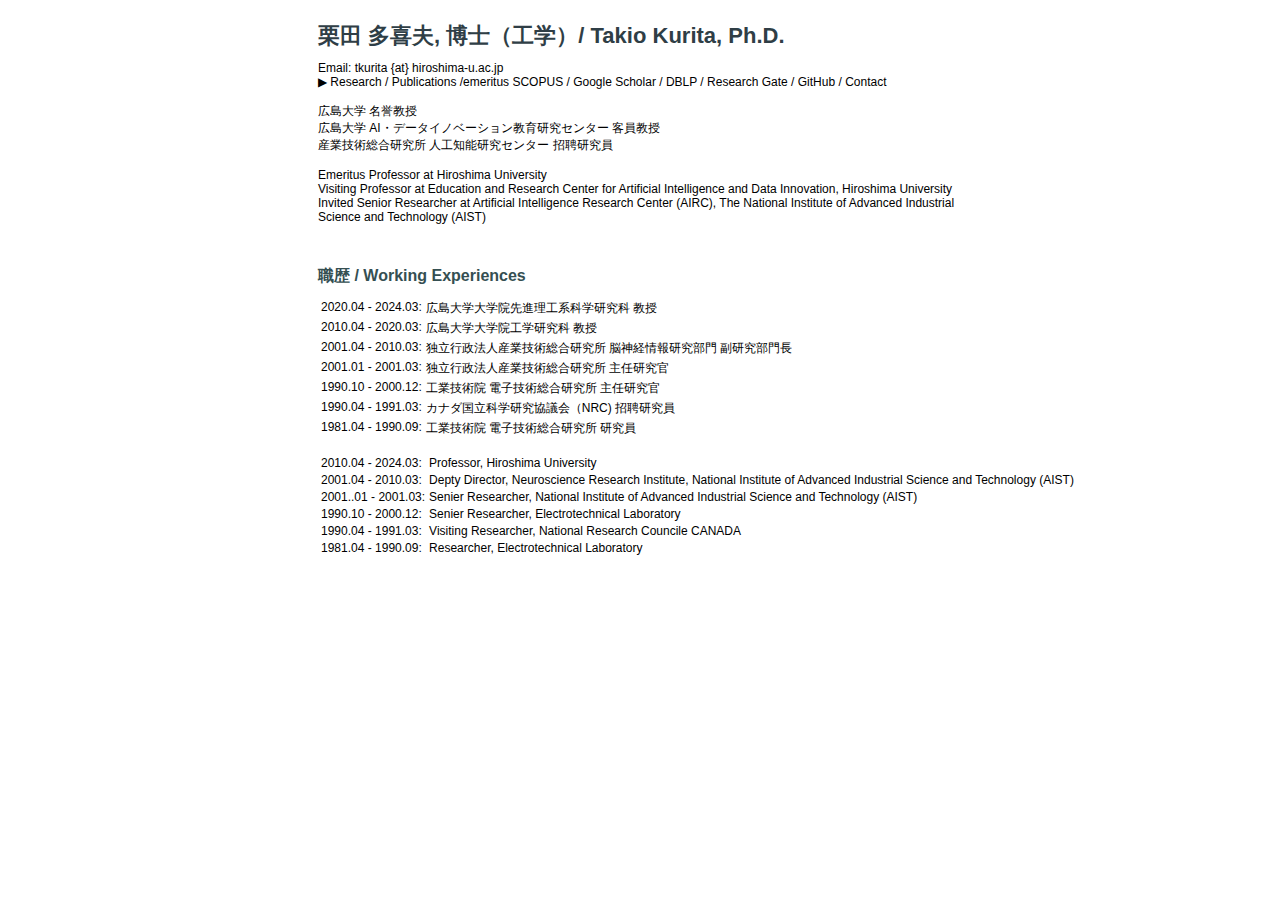
==== index.html @ 69b06ce7 "first commit" ====
<!DOCTYPE html>
<html>

<head>
  <meta charset="UTF-8">
  <title>Profile | Takio Kurita</title>
  <link rel="stylesheet" href="./style.css">
</head>

<body>

  <div>
    <!-- <figure style="float: right;">
      <img src="./img/icon.png" width="100" style="float: center;">
      <figcaption style="color: #cad2c5;">Semantic segmentation <br> result of my face [IEICE'19].</figcaption>
    </figure> -->
    <!--<img src="./img/icon.png" width="100" style="float: right;">-->    

    <h1>栗田 多喜夫, 博士（工学）/ Takio Kurita, Ph.D.</h1>

      <p>
        Email: tkurita {at} hiroshima-u.ac.jp<br>
        ▶︎ <a href="#research">Research</a> / 
        <a href="#pub">Publications</a> /emeritus
        <a href="https://www.scopus.com/authid/detail.uri?authorId=7201523114">SCOPUS</a> /
        <a href="https://scholar.google.com/citations?user=v3_UV7AAAAAJ">Google Scholar</a> /
        <a href="https://dblp.org/pid/14/1998.html">DBLP</a> /
        <a href="https://www.researchgate.net/profile/Takio-Kurita">Research Gate</a> /
        <a href="https://github.com/namoshi">GitHub</a> /
        <a href="#contact">Contact</a>
      </p><br>

      <p>
        <a href="https://www.hiroshima-u.ac.jp/index.php">広島大学</a> 名誉教授<br>
        <a href="https://aidi.hiroshima-u.ac.jp/">広島大学 AI・データイノベーション教育研究センター</a> 客員教授<br>
        <a href="https://www.airc.aist.go.jp/">産業技術総合研究所 人工知能研究センター</a> 招聘研究員<br><br>
      </p>

      <p>
        Emeritus Professor at <a href="https://www.hiroshima-u.ac.jp/en">Hiroshima University</a><br>
        Visiting Professor at Education and Research Center for Artificial Intelligence and Data Innovation, <a href="https://www.hiroshima-u.ac.jp/en">Hiroshima University</a><br>
        Invited Senior Researcher at <a href="https://www.airc.aist.go.jp/en/">Artificial Intelligence Research Center (AIRC)</a>, <a href="https://www.aist.go.jp/index_en.html">The National Institute of Advanced Industrial Science and Technology (AIST)</a><br>
        <br>
      </p>

    <hr>
  </div>

  <div>
  <h2>職歴 / Working Experiences</h2>
      <table>
        <tr>
          <td class="profile">2020.04 - 2024.03:</td>
          <td class="profile">広島大学大学院先進理工系科学研究科 教授<br></td>
        </tr>
        <tr>
          <td class="profile">2010.04 - 2020.03:</td>
          <td class="profile">広島大学大学院工学研究科 教授<br></td>
        </tr>
        <tr>
          <td class="profile">2001.04 - 2010.03:</td>
          <td class="profile">独立行政法人産業技術総合研究所 脳神経情報研究部門 副研究部門長<br></td>
        </tr>
        <tr>
          <td class="profile">2001.01 - 2001.03:</td>
          <td class="profile">独立行政法人産業技術総合研究所 主任研究官<br></td>
        </tr>
        <tr>
          <td class="profile">1990.10 - 2000.12:</td>
          <td class="profile">工業技術院 電子技術総合研究所 主任研究官<br></td>
        </tr>
        <tr>
          <td class="profile">1990.04 - 1991.03:</td>
          <td class="profile">カナダ国立科学研究協議会（NRC) 招聘研究員<br></td>
        </tr>
        <tr>
          <td class="profile">1981.04 - 1990.09:</td>
          <td class="profile">工業技術院 電子技術総合研究所 研究員<br></td>
        </tr>
      </table>
    <br>
    <p>
      <table>
        <tr>
          <td class="profile">2010.04 - 2024.03:</td>
          <td class="profile">Professor, Hiroshima University<br></td>
        </tr>
        <tr>
          <td class="profile">2001.04 - 2010.03:</td>
          <td class="profile">Depty Director, Neuroscience Research Institute, National Institute of Advanced Industrial Science and Technology (AIST)<br></td>
        </tr>
        <tr>
          <td class="profile">2001..01 - 2001.03:</td>
          <td class="profile">Senier Researcher, National Institute of Advanced Industrial Science and Technology (AIST)<br></td>
        </tr>
        <tr>
          <td class="profile">1990.10 - 2000.12:</td>
          <td class="profile">Senier Researcher, Electrotechnical Laboratory<br></td>
        </tr>
        <tr>
          <td class="profile">1990.04 - 1991.03:</td>
          <td class="profile">Visiting Researcher, National Research Councile CANADA<br></td>
        </tr>
        <tr>
          <td class="profile">1981.04 - 1990.09:</td>
          <td class="profile">Researcher, Electrotechnical Laboratory<br></td>
        </tr>
      </table>
    </p>
  <hr>
  </div>

  
</body>
</html>
---- style.css ----
body {
    /* color: #2f3e46; */
    background: #ffffff;
    font-family: Arial;
    font-size: 12px;
    -webkit-text-size-adjust: 100%;
  }
  
  /* img {
    max-width: 100%;
    height: auto;
  } */
  
  h1 {
    color: #2f3e46;
    font-size: 22px;
    margin-top: 10px;
    margin-bottom: 10px;
  }
  
  h2 {
  /*    text-align: center; */
    color: #354f52;
    font-size: 16px;
  /*
    margin-top: 2em;
    margin-bottom: 0em;
  */
    margin-top: 10px;
    margin-bottom: 10px;
}
  
  h3 {
    /* text-align: center; */
    color: #354f52;
    font-size: 14px;
    margin-top: 1em;
    margin-bottom: 0em;
  }
  
  h4 {
    color: #52796f;
    font-size: 12px;
    margin-top: 0px;
    margin-bottom: 0px;
  }
  
  p {
    margin: 0px;
    font-size: 12px;
  }
  
  div {
    background: #ffffff;
    padding: 3px;
    margin: 0px;
    margin-left: auto;
    margin-right: auto;
    width: 100%;
    box-sizing:border-box;
    max-width: 650px;
  }
  
  .award {
    color: #84a98c;
    font-weight: bold;
  }
  
  .teaser {
    float: left;
    margin: 0 10px 0;
  }
  
  
  ol {
    list-style-type: none;
    /* list-style-type: decimal; */
    padding-left: 0px;
    margin-block-start: 6px;
    margin-block-end: 6px;
  }
  
  .pub {
    padding-top: 9px;
    padding-bottom: 9px;
  }
  
  hr {
    width: 100%;
    border: 0;
  }
  
  a {
    transition: color 0.3s;
    text-decoration: none;
    color: #000000;
  }
  
  a:hover {
    color : #e76f51;
  }
  
  table td {
    padding-bottom: 15px;
    /* padding-top: 10px; */
  }
  
  ul {
    list-style-type: square;
    padding-inline-start: 20px;
  }
  
  .profile {
    padding-bottom: 0px;
    white-space: nowrap;
    vertical-align: top;
  }
  
  .textdecoration_linethrough{
    text-decoration: line-through;
  }
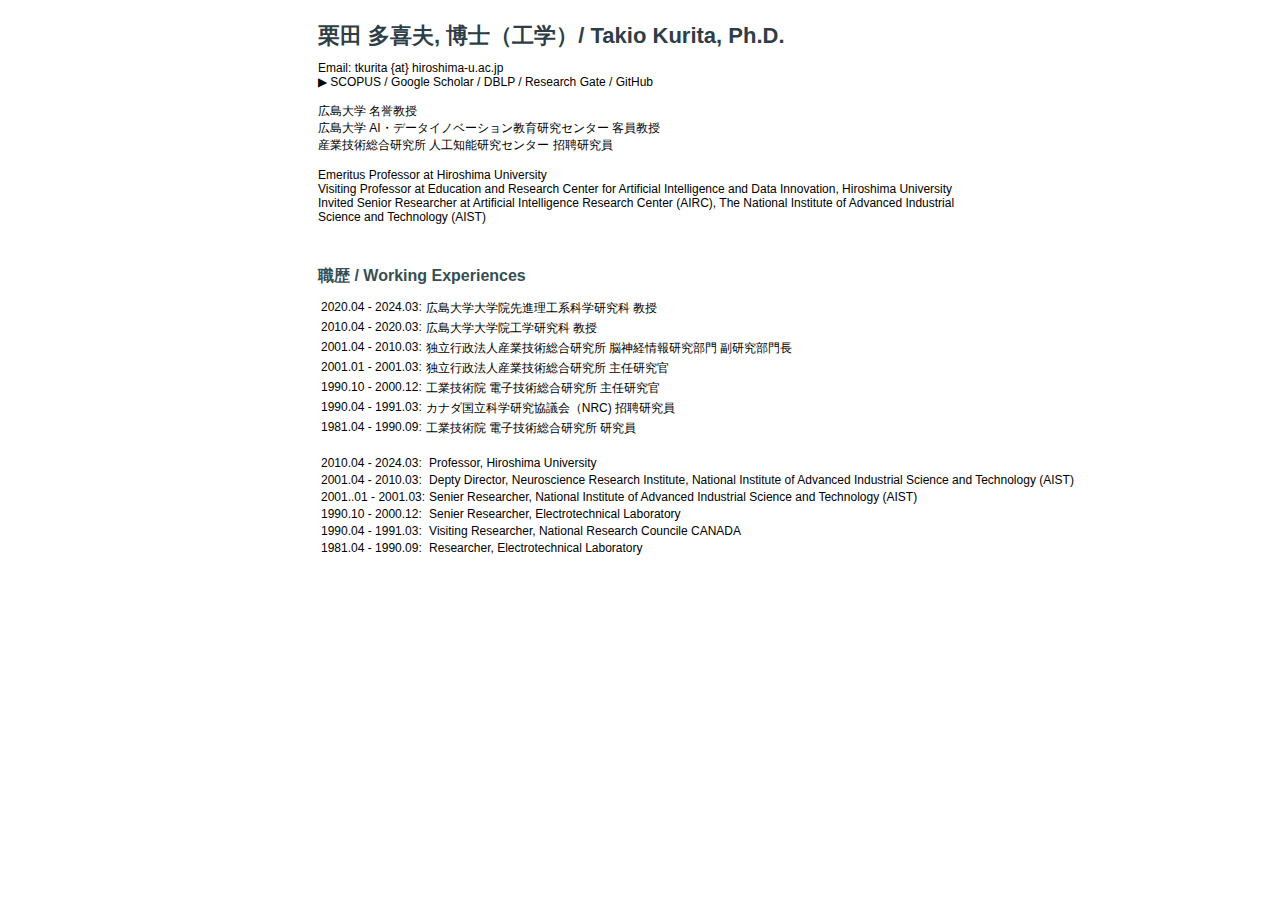
==== commit 014bb1c0: "updated" ====
--- a/index.html
+++ b/index.html
@@ -20,14 +20,14 @@
 
       <p>
         Email: tkurita {at} hiroshima-u.ac.jp<br>
-        ▶︎ <a href="#research">Research</a> / 
-        <a href="#pub">Publications</a> /emeritus
+        ▶︎ <!--<a href="#research">Research</a> / 
+        <a href="#pub">Publications</a>-->
         <a href="https://www.scopus.com/authid/detail.uri?authorId=7201523114">SCOPUS</a> /
         <a href="https://scholar.google.com/citations?user=v3_UV7AAAAAJ">Google Scholar</a> /
         <a href="https://dblp.org/pid/14/1998.html">DBLP</a> /
         <a href="https://www.researchgate.net/profile/Takio-Kurita">Research Gate</a> /
-        <a href="https://github.com/namoshi">GitHub</a> /
-        <a href="#contact">Contact</a>
+        <a href="https://github.com/namoshi">GitHub</a> <!--/
+        <a href="#contact">Contact</a>-->
       </p><br>
 
       <p>
